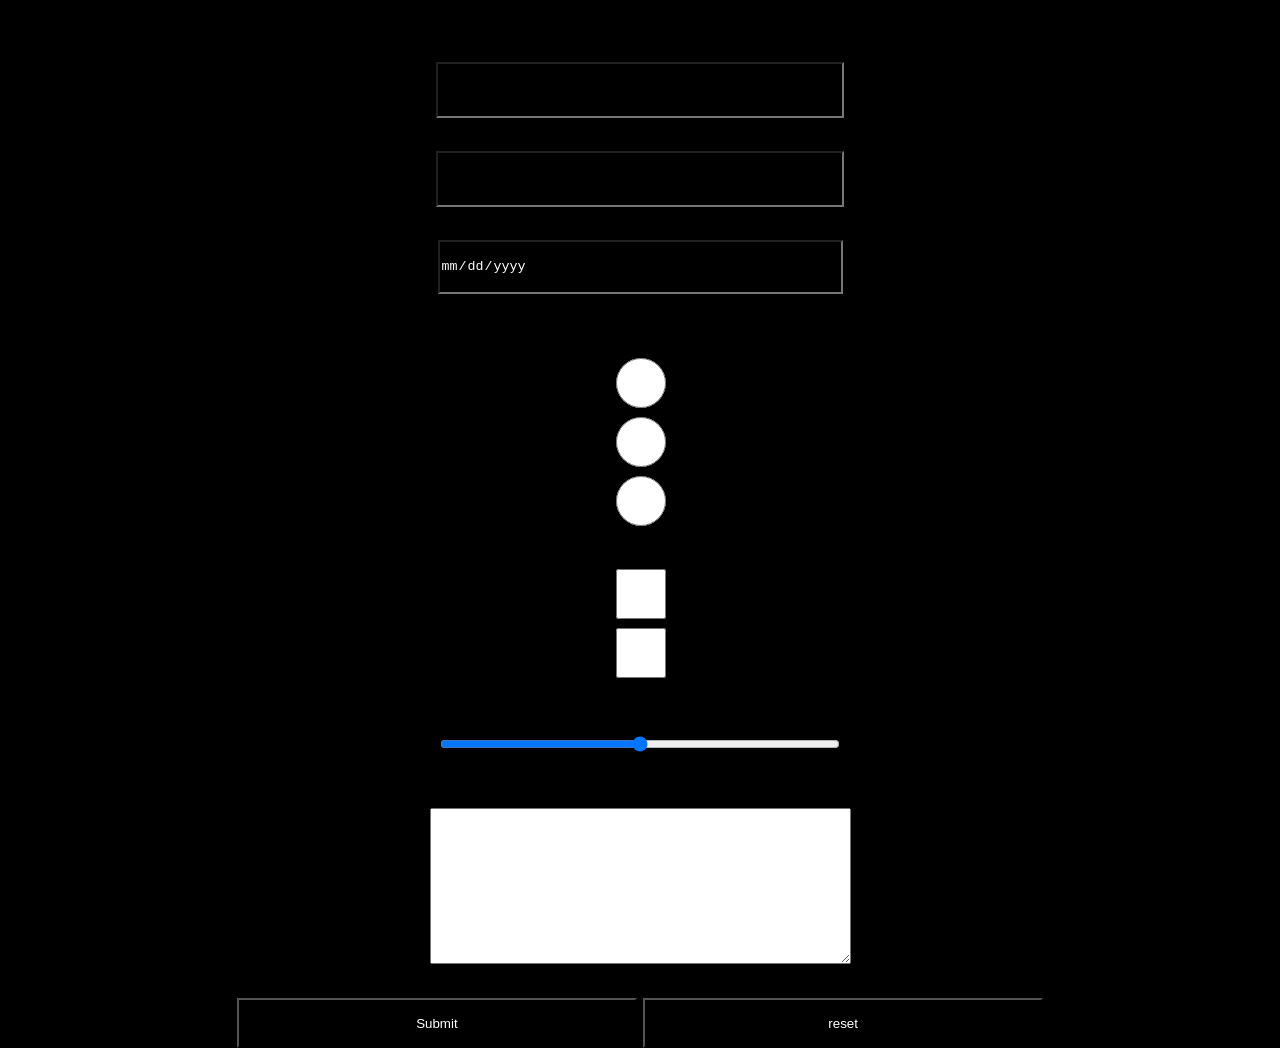
==== Домашна3/feedback.html @ a42d4286 "Update feedback.html" ====
<!DOCTYPE html>

<html>

<head>
  <meta charset="UTF-8">
  <title>Anketa_za_feedback</title>
    <link rel="stylesheet" href="style.css"/>
</head>

<script type="text/javascript">

  function res_() {
    document.getElementById("res").reset()
  }

  function ThankYou(){
    let x=document.getElementById("name").value;
    let y=document.getElementById("surname").value;
    let text=x + ' ' + y;
   alert(language = 'en' ? ' Thank you for Your feedback ' : " Ви благодарам за пополнување на анкетата " + text)
    }
  
    function localization() {
      //  if (lang() === 'mk') {
            document.getElementById('naslov').innerHTML='Анкета за оценка на страната'
            document.getElementById('imence').innerText = 'Име';
            document.getElementById('prezime').innerText = 'Презиме';

            document.getElementById('vozrast').placeholder = 'Возраст';
            document.getElementById('pol').placeholder = 'Пол';
            document.getElementById('maz').placeholder = 'Маж';

            document.getElementById('zena').placeholder = 'Жена';
            document.getElementById('drugo').placeholder = 'Друго';
           

            document.getElementById('cuci').innerHTML='Дали ви беше корисна странава?'
            document.getElementById('da').innerText = 'Да';
            document.getElementById('ne').innerText = 'Не';

            document.getElementById('ocenka').placeholder = 'Внесете оценка за странава';
            document.getElementById('1-10').placeholder = 'Внесете оценка od (1-10)';
            document.getElementById('komentar').placeholder = 'Коментар';

       // }
       /* if (lang() === 'en') {
          document.getElementById('naslov').innerHTML='Feedback form '
            document.getElementById('imence').innerText = 'Name';
            document.getElementById('prezime').innerText = 'Surname';

            document.getElementById('vozrast').placeholder = 'Age';
            document.getElementById('pol').placeholder = 'Gender';
            document.getElementById('maz').placeholder = 'Male';

            document.getElementById('zena').placeholder = 'Female';
            document.getElementById('drugo').placeholder = 'Other';
           

            document.getElementById('cuci').innerHTML='Is this page useful?'
            document.getElementById('da').innerText = 'Yes';
            document.getElementById('ne').innerText = 'No';

            document.getElementById('ocenka').placeholder = 'Please rate this website';
            document.getElementById('1-10').placeholder = 'Rate (1-10)';
            document.getElementById('komentar').placeholder = 'Leave your comment here';

        }*/
    }

    localization();
</script>

</head>

<body>



  <br>
  <h1 id="naslov"></h1>
  <form id="res" name= "survey" class="margin" method="POST" onsubmit="ThankYou()" action="">

    <h4 id="imence"><label for="name">
        <input name="name" type="text" id="name" size="25" maxlength="30" required>
      </label></h4>

    <h4><label id="prezime">
        <input name="surname" id="surname" type="text" size="30" maxlength="35" required>
      </label></h4>


    <h4> <label for="birthday" id="vozrast"></label></h4>
    <input type="date" id="birthday" name="birthday">


    <h4><label id="pol"><br>

        <input type="radio" id="male" name="gender" value="male">
        <label for="male" id="maz"></label><br>
        <input type="radio" id="female" name="gender" value="female">
        <label for="female" id="zena"></label><br>
        <input type="radio" id="other" name="gender" value="other">
        <label for="other" id="drugo"></label>
    </h4></label>



    <h4 id="cuci"></h4>
    <input type="checkbox" id="1" name="choise1" value="Да">
    <label id="da" for="vehicle1"></label><br>
    <input type="checkbox" id="2" name="choise2" value="Не">
    <label id="no" for="vehicle2"></label><br>

    <h4 id="ocenka"></h4>
    <label id="1-10" for="vol">
    </label>
    <input type="range" id="vol" name="vol" min="0" max="10">

    <h4><label for="web" id="komentar"></label></h4>
    <textarea id="wеб" name="wеб" rows="10" cols="50">
   </textarea>
  
    <br><br>

    <input type="submit" >
    <input type="button" onclick="res_()" value="reset">
</form>
</body>

</html>
---- Домашна3/style.css ----
body, html{
    background-color: black;
    color: white;
    font-family: Calibri, serif;
    font-style: italic;
    text-align: center;
    font-size: 25px;
    margin:0;
    padding:0
}

#buttons a {
    border: solid 1px whitesmoke;
    width: 30px;
    color: whitesmoke;
    text-decoration: none;
}

input{
    background-color: black;
    color: white;
    width: 400px;
    height: 50px;
}
button{
    background-color: #1b1e20;
    color: white;
    min-width: 100px;
    height: 25px;

}
#wrapper{
    display:block;
    max-width: 1200px;
    margin:0 auto;
}
#logoHomepage{
    width:50%;
    display: block;
    margin:0 auto;
}
.clearfix{
    clear:both;
}
#logoOther{
    width: 300px;
    display:block;
    float:right;
}
#logoMap{
    width:35%;
}
#logoMap img{
    max-width:95%;
    height:100%;
}
.bigButtons{
    border: solid 1px whitesmoke;
    color: whitesmoke;
    text-decoration: none;
    padding: 10px 10px 10px 10px;
}
.bigButtons:hover{
    background-color: #1b1e20;
}
.bigText{
    font-family: Calibri, serif;
    font-size: 40px;
    font-style: italic;
}
.loggedIn{
    margin-top:100px;
    -webkit-box-sizing: border-box;
    -moz-box-sizing: border-box;
    box-sizing: border-box;
}

#search{
    display: flex;
    width: 100%;
    height: 100px;
    flex: 0 1 60px;
    box-sizing:border-box;
    padding:10px;
}
.searchField{
    display: flex;
    background-color: #1b1e20;
    width: 70%;
    margin-top: 20px;
    color: white
}
#map {
    /* configure the size of the map */
    height: 500px;
}
/*#mapLayout{
    height: 100vh;
    display: flex;
    flex-flow: column;
    align-items: stretch;
}*/
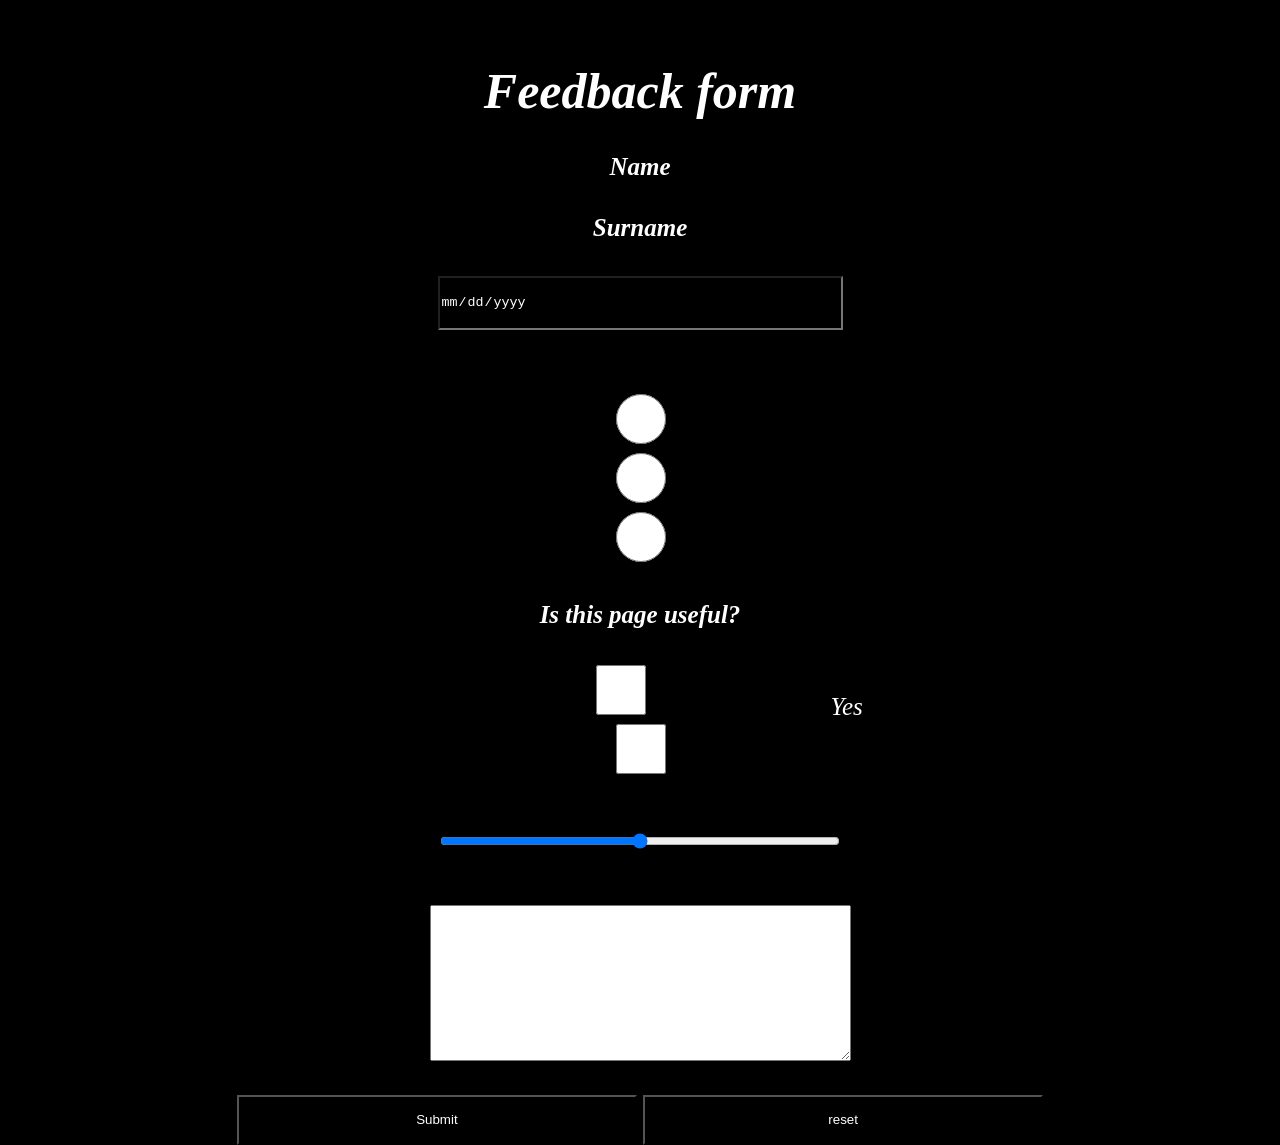
==== commit e174799f: "Update feedback.html" ====
--- a/Домашна3/feedback.html
+++ b/Домашна3/feedback.html
@@ -1,81 +1,12 @@
 <!DOCTYPE html>
-
-<html>
-
+<html lang="en">
 <head>
   <meta charset="UTF-8">
   <title>Anketa_za_feedback</title>
     <link rel="stylesheet" href="style.css"/>
 </head>
 
-<script type="text/javascript">
-
-  function res_() {
-    document.getElementById("res").reset()
-  }
-
-  function ThankYou(){
-    let x=document.getElementById("name").value;
-    let y=document.getElementById("surname").value;
-    let text=x + ' ' + y;
-   alert(language = 'en' ? ' Thank you for Your feedback ' : " Ви благодарам за пополнување на анкетата " + text)
-    }
-  
-    function localization() {
-      //  if (lang() === 'mk') {
-            document.getElementById('naslov').innerHTML='Анкета за оценка на страната'
-            document.getElementById('imence').innerText = 'Име';
-            document.getElementById('prezime').innerText = 'Презиме';
-
-            document.getElementById('vozrast').placeholder = 'Возраст';
-            document.getElementById('pol').placeholder = 'Пол';
-            document.getElementById('maz').placeholder = 'Маж';
-
-            document.getElementById('zena').placeholder = 'Жена';
-            document.getElementById('drugo').placeholder = 'Друго';
-           
-
-            document.getElementById('cuci').innerHTML='Дали ви беше корисна странава?'
-            document.getElementById('da').innerText = 'Да';
-            document.getElementById('ne').innerText = 'Не';
-
-            document.getElementById('ocenka').placeholder = 'Внесете оценка за странава';
-            document.getElementById('1-10').placeholder = 'Внесете оценка od (1-10)';
-            document.getElementById('komentar').placeholder = 'Коментар';
-
-       // }
-       /* if (lang() === 'en') {
-          document.getElementById('naslov').innerHTML='Feedback form '
-            document.getElementById('imence').innerText = 'Name';
-            document.getElementById('prezime').innerText = 'Surname';
-
-            document.getElementById('vozrast').placeholder = 'Age';
-            document.getElementById('pol').placeholder = 'Gender';
-            document.getElementById('maz').placeholder = 'Male';
-
-            document.getElementById('zena').placeholder = 'Female';
-            document.getElementById('drugo').placeholder = 'Other';
-           
-
-            document.getElementById('cuci').innerHTML='Is this page useful?'
-            document.getElementById('da').innerText = 'Yes';
-            document.getElementById('ne').innerText = 'No';
-
-            document.getElementById('ocenka').placeholder = 'Please rate this website';
-            document.getElementById('1-10').placeholder = 'Rate (1-10)';
-            document.getElementById('komentar').placeholder = 'Leave your comment here';
-
-        }*/
-    }
-
-    localization();
-</script>
-
-</head>
-
 <body>
-
-
 
   <br>
   <h1 id="naslov"></h1>
@@ -126,6 +57,69 @@
     <input type="submit" >
     <input type="button" onclick="res_()" value="reset">
 </form>
+  
+<script src="javascript.js"></script>
+<script>
+
+  function res_() {
+    document.getElementById("res").reset()
+  }
+
+  function ThankYou(){
+    let x=document.getElementById("name").value;
+    let y=document.getElementById("surname").value;
+    let text=x + ' ' + y;
+   alert(language = 'en' ? ' Thank you for Your feedback ' : " Ви благодарам за пополнување на анкетата " + text)
+    }
+  
+    function localization() {
+        if (lang() === 'mk') {
+            document.getElementById('naslov').innerHTML='Анкета за оценка на страната'
+            document.getElementById('imence').innerText = 'Име';
+            document.getElementById('prezime').innerText = 'Презиме';
+
+            document.getElementById('vozrast').placeholder = 'Возраст';
+            document.getElementById('pol').placeholder = 'Пол';
+            document.getElementById('maz').placeholder = 'Маж';
+
+            document.getElementById('zena').placeholder = 'Жена';
+            document.getElementById('drugo').placeholder = 'Друго';
+           
+
+            document.getElementById('cuci').innerHTML='Дали ви беше корисна странава?'
+            document.getElementById('da').innerText = 'Да';
+            document.getElementById('ne').innerText = 'Не';
+
+            document.getElementById('ocenka').placeholder = 'Внесете оценка за странава';
+            document.getElementById('1-10').placeholder = 'Внесете оценка od (1-10)';
+            document.getElementById('komentar').placeholder = 'Коментар';
+
+        }
+        if (lang() === 'en') {
+          document.getElementById('naslov').innerHTML='Feedback form '
+            document.getElementById('imence').innerText = 'Name';
+            document.getElementById('prezime').innerText = 'Surname';
+
+            document.getElementById('vozrast').placeholder = 'Age';
+            document.getElementById('pol').placeholder = 'Gender';
+            document.getElementById('maz').placeholder = 'Male';
+
+            document.getElementById('zena').placeholder = 'Female';
+            document.getElementById('drugo').placeholder = 'Other';
+           
+
+            document.getElementById('cuci').innerHTML='Is this page useful?'
+            document.getElementById('da').innerText = 'Yes';
+            document.getElementById('ne').innerText = 'No';
+
+            document.getElementById('ocenka').placeholder = 'Please rate this website';
+            document.getElementById('1-10').placeholder = 'Rate (1-10)';
+            document.getElementById('komentar').placeholder = 'Leave your comment here';
+
+        }
+    }
+
+    localization();
+</script>
 </body>
-
 </html>
--- a/Домашна3/style.css
+++ b/Домашна3/style.css
@@ -93,6 +93,9 @@
 #map {
     /* configure the size of the map */
     height: 500px;
+    margin-right: 10px;
+    margin-left: 10px;
+    z-index: 1;
 }
 /*#mapLayout{
     height: 100vh;
@@ -100,3 +103,25 @@
     flex-flow: column;
     align-items: stretch;
 }*/
+.autocomplete-items {
+    position: absolute;
+    border: 1px solid #d4d4d4;
+    border-bottom: none;
+    border-top: none;
+    z-index: 2;
+    display: flex;
+    background-color: #1b1e20;
+    width: 70%;
+    margin-top: 60px;
+    color: white
+}
+.autocomplete-items div {
+    padding: 10px;
+    cursor: pointer;
+    background-color: #1b1e20;
+    border-bottom: 1px solid #d4d4d4;
+}
+.autocomplete-items div:hover {
+    /*when hovering an item:*/
+    background-color: #1b1e20;
+}
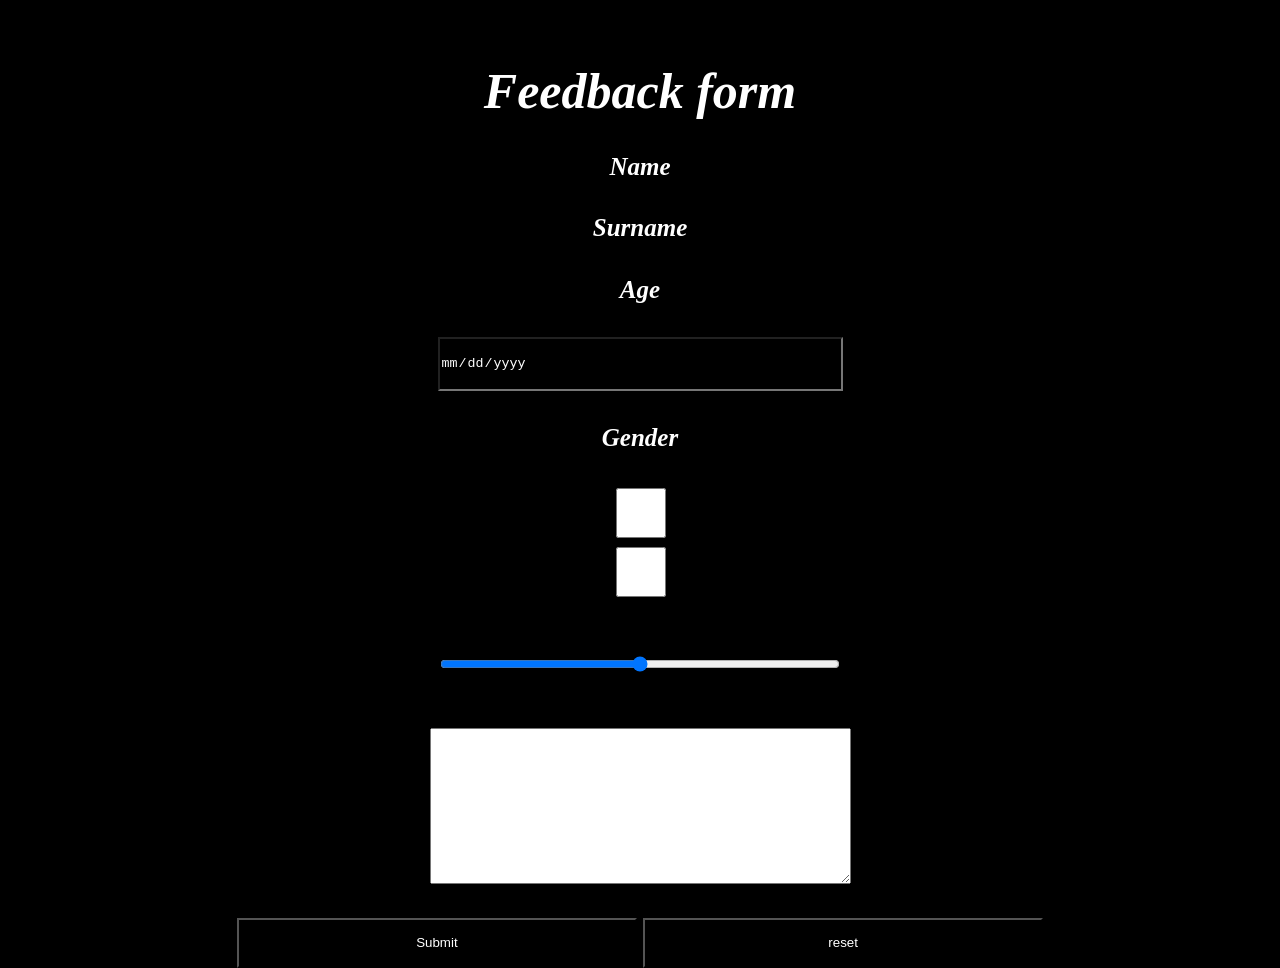
==== commit ca7fb50c: "Update feedback.html" ====
--- a/Домашна3/feedback.html
+++ b/Домашна3/feedback.html
@@ -74,47 +74,47 @@
   
     function localization() {
         if (lang() === 'mk') {
-            document.getElementById('naslov').innerHTML='Анкета за оценка на страната'
+            document.getElementById('naslov').innerText='Анкета за оценка на страната'
             document.getElementById('imence').innerText = 'Име';
             document.getElementById('prezime').innerText = 'Презиме';
 
-            document.getElementById('vozrast').placeholder = 'Возраст';
-            document.getElementById('pol').placeholder = 'Пол';
-            document.getElementById('maz').placeholder = 'Маж';
+            document.getElementById('vozrast').innerText = 'Возраст';
+            document.getElementById('pol').innerText = 'Пол';
+            document.getElementById('maz').innerText = 'Маж';
 
-            document.getElementById('zena').placeholder = 'Жена';
-            document.getElementById('drugo').placeholder = 'Друго';
+            document.getElementById('zena').innerText = 'Жена';
+            document.getElementById('drugo').innerText = 'Друго';
            
 
-            document.getElementById('cuci').innerHTML='Дали ви беше корисна странава?'
+            document.getElementById('cuci').innerText='Дали ви беше корисна странава?'
             document.getElementById('da').innerText = 'Да';
             document.getElementById('ne').innerText = 'Не';
 
-            document.getElementById('ocenka').placeholder = 'Внесете оценка за странава';
-            document.getElementById('1-10').placeholder = 'Внесете оценка od (1-10)';
-            document.getElementById('komentar').placeholder = 'Коментар';
+            document.getElementById('ocenka').innerText = 'Внесете оценка за странава';
+            document.getElementById('1-10').innerText = 'Внесете оценка od (1-10)';
+            document.getElementById('komentar').innerText = 'Коментар';
 
         }
         if (lang() === 'en') {
-          document.getElementById('naslov').innerHTML='Feedback form '
+          document.getElementById('naslov').innerText='Feedback form '
             document.getElementById('imence').innerText = 'Name';
             document.getElementById('prezime').innerText = 'Surname';
 
-            document.getElementById('vozrast').placeholder = 'Age';
-            document.getElementById('pol').placeholder = 'Gender';
-            document.getElementById('maz').placeholder = 'Male';
+            document.getElementById('vozrast').innerText = 'Age';
+            document.getElementById('pol').innerText = 'Gender';
+            document.getElementById('maz').innerText = 'Male';
 
-            document.getElementById('zena').placeholder = 'Female';
-            document.getElementById('drugo').placeholder = 'Other';
+            document.getElementById('zena').innerText = 'Female';
+            document.getElementById('drugo').innerText = 'Other';
            
 
-            document.getElementById('cuci').innerHTML='Is this page useful?'
+            document.getElementById('cuci').innerText='Is this page useful?'
             document.getElementById('da').innerText = 'Yes';
             document.getElementById('ne').innerText = 'No';
 
-            document.getElementById('ocenka').placeholder = 'Please rate this website';
-            document.getElementById('1-10').placeholder = 'Rate (1-10)';
-            document.getElementById('komentar').placeholder = 'Leave your comment here';
+            document.getElementById('ocenka').innerText = 'Please rate this website';
+            document.getElementById('1-10').innerText = 'Rate (1-10)';
+            document.getElementById('komentar').innerText = 'Leave your comment here';
 
         }
     }
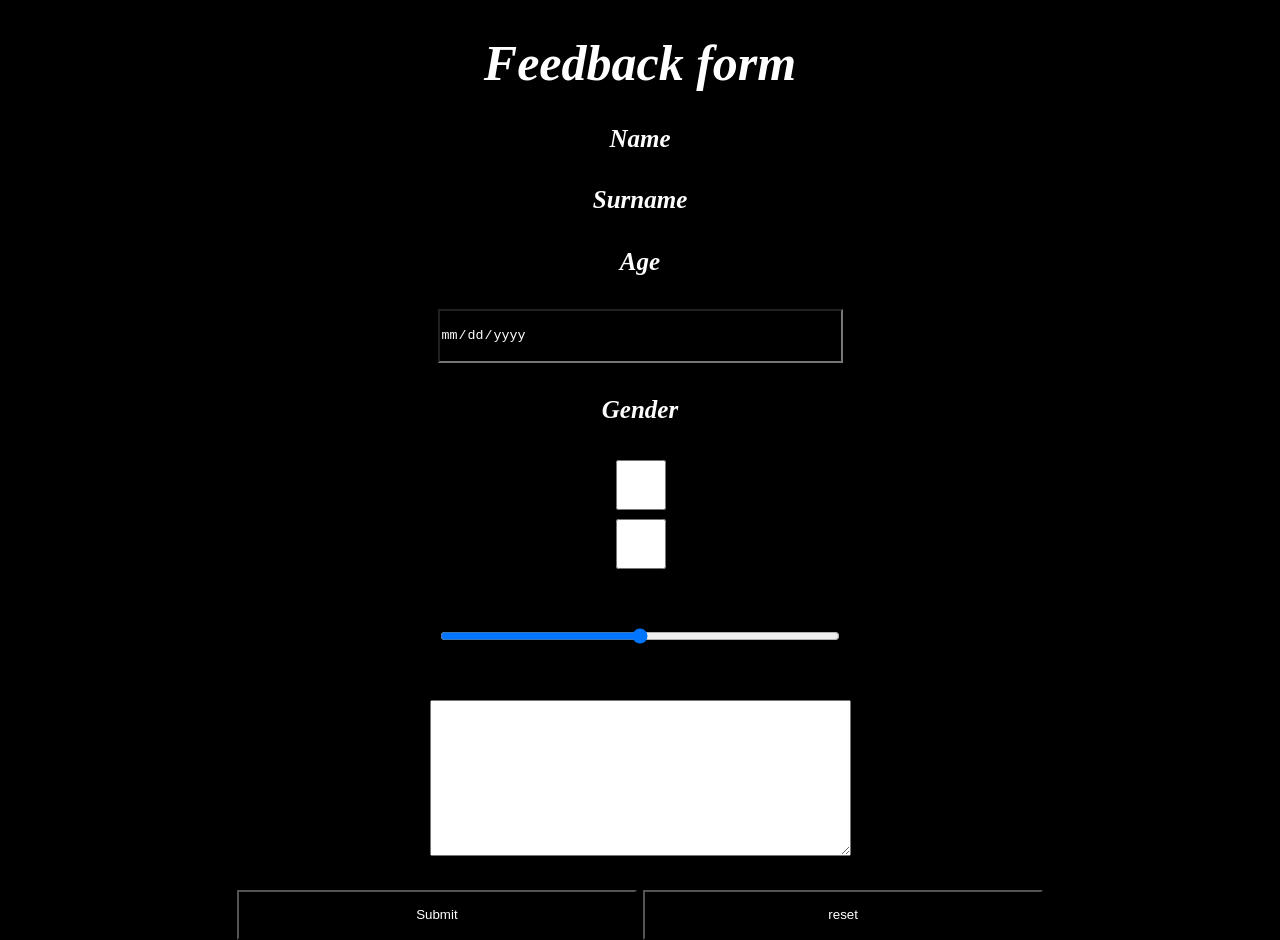
==== commit 5182b51e: "Update feedback.html" ====
--- a/Домашна3/feedback.html
+++ b/Домашна3/feedback.html
@@ -7,8 +7,7 @@
 </head>
 
 <body>
-
-  <br>
+<div id="feedback">
   <h1 id="naslov"></h1>
   <form id="res" name= "survey" class="margin" method="POST" onsubmit="ThankYou()" action="">
 
@@ -57,6 +56,7 @@
     <input type="submit" >
     <input type="button" onclick="res_()" value="reset">
 </form>
+  </div>
   
 <script src="javascript.js"></script>
 <script>
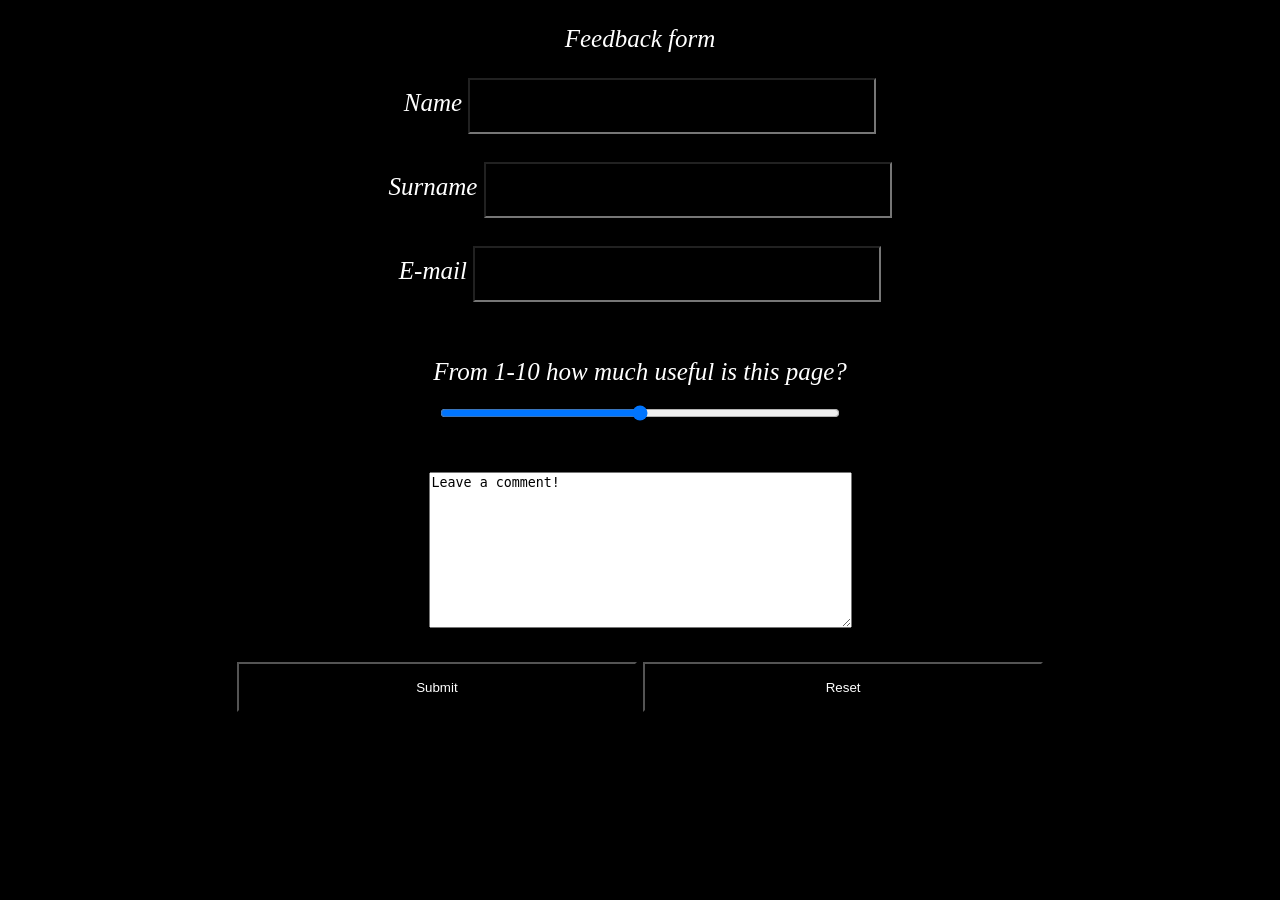
==== commit b2dde85d: "Update feedback.html" ====
--- a/Домашна3/feedback.html
+++ b/Домашна3/feedback.html
@@ -2,119 +2,53 @@
 <html lang="en">
 <head>
   <meta charset="UTF-8">
-  <title>Anketa_za_feedback</title>
+  <title>Coffee Hunters</title>
     <link rel="stylesheet" href="style.css"/>
 </head>
 
 <body>
 <div id="feedback">
-  <h1 id="naslov"></h1>
-  <form id="res" name= "survey" class="margin" method="POST" onsubmit="ThankYou()" action="">
+  <p id="title"></p>
 
-    <h4 id="imence"><label for="name">
-        <input name="name" type="text" id="name" size="25" maxlength="30" required>
-      </label></h4>
+      <label for="name" id="name"></label>
+      <input type="text" id="ime" size="25" maxlength="30" required><br><br>
 
-    <h4><label id="prezime">
-        <input name="surname" id="surname" type="text" size="30" maxlength="35" required>
-      </label></h4>
+      <label for="surname" id="surname"></label>
+      <input type="text" id="prezime" size="30" maxlength="35" required><br><br>
 
+      <label for="email" id="email"></label>
+      <input type="text" id="meil"><br><br><br>
 
-    <h4> <label for="birthday" id="vozrast"></label></h4>
-    <input type="date" id="birthday" name="birthday">
+    <label for="rate" id="rate"></label><br>
+    <input type="range" id="range" min="0" max="10"><br><br>
 
+    <textarea id="comment" rows="10" cols="50"></textarea><br><br>
 
-    <h4><label id="pol"><br>
+    <input type="button" onclick="submit()" value="Submit">
+    <input type="button" onclick="restart()" value="Reset">
 
-        <input type="radio" id="male" name="gender" value="male">
-        <label for="male" id="maz"></label><br>
-        <input type="radio" id="female" name="gender" value="female">
-        <label for="female" id="zena"></label><br>
-        <input type="radio" id="other" name="gender" value="other">
-        <label for="other" id="drugo"></label>
-    </h4></label>
-
-
-
-    <h4 id="cuci"></h4>
-    <input type="checkbox" id="1" name="choise1" value="Да">
-    <label id="da" for="vehicle1"></label><br>
-    <input type="checkbox" id="2" name="choise2" value="Не">
-    <label id="no" for="vehicle2"></label><br>
-
-    <h4 id="ocenka"></h4>
-    <label id="1-10" for="vol">
-    </label>
-    <input type="range" id="vol" name="vol" min="0" max="10">
-
-    <h4><label for="web" id="komentar"></label></h4>
-    <textarea id="wеб" name="wеб" rows="10" cols="50">
-   </textarea>
-  
-    <br><br>
-
-    <input type="submit" >
-    <input type="button" onclick="res_()" value="reset">
-</form>
-  </div>
+</div>
   
 <script src="javascript.js"></script>
 <script>
 
-  function res_() {
-    document.getElementById("res").reset()
-  }
-
-  function ThankYou(){
-    let x=document.getElementById("name").value;
-    let y=document.getElementById("surname").value;
-    let text=x + ' ' + y;
-   alert(language = 'en' ? ' Thank you for Your feedback ' : " Ви благодарам за пополнување на анкетата " + text)
-    }
-  
     function localization() {
         if (lang() === 'mk') {
-            document.getElementById('naslov').innerText='Анкета за оценка на страната'
-            document.getElementById('imence').innerText = 'Име';
-            document.getElementById('prezime').innerText = 'Презиме';
-
-            document.getElementById('vozrast').innerText = 'Возраст';
-            document.getElementById('pol').innerText = 'Пол';
-            document.getElementById('maz').innerText = 'Маж';
-
-            document.getElementById('zena').innerText = 'Жена';
-            document.getElementById('drugo').innerText = 'Друго';
-           
-
-            document.getElementById('cuci').innerText='Дали ви беше корисна странава?'
-            document.getElementById('da').innerText = 'Да';
-            document.getElementById('ne').innerText = 'Не';
-
-            document.getElementById('ocenka').innerText = 'Внесете оценка за странава';
-            document.getElementById('1-10').innerText = 'Внесете оценка od (1-10)';
-            document.getElementById('komentar').innerText = 'Коментар';
+            document.getElementById('title').innerText='Анкета за оценка на страната'
+            document.getElementById('name').innerText = 'Име';
+            document.getElementById('surname').innerText = 'Презиме';
+            document.getElementById('email').innerText = 'Е-пошта';
+            document.getElementById('rate').innerText = 'Од 1-10 колку е корисна страната?';
+            document.getElementById('comment').innerText = 'Оставете коментар!';
 
         }
         if (lang() === 'en') {
-          document.getElementById('naslov').innerText='Feedback form '
-            document.getElementById('imence').innerText = 'Name';
-            document.getElementById('prezime').innerText = 'Surname';
-
-            document.getElementById('vozrast').innerText = 'Age';
-            document.getElementById('pol').innerText = 'Gender';
-            document.getElementById('maz').innerText = 'Male';
-
-            document.getElementById('zena').innerText = 'Female';
-            document.getElementById('drugo').innerText = 'Other';
-           
-
-            document.getElementById('cuci').innerText='Is this page useful?'
-            document.getElementById('da').innerText = 'Yes';
-            document.getElementById('ne').innerText = 'No';
-
-            document.getElementById('ocenka').innerText = 'Please rate this website';
-            document.getElementById('1-10').innerText = 'Rate (1-10)';
-            document.getElementById('komentar').innerText = 'Leave your comment here';
+            document.getElementById('title').innerText='Feedback form '
+            document.getElementById('name').innerText = 'Name';
+            document.getElementById('surname').innerText = 'Surname';
+            document.getElementById('email').innerText = 'E-mail';
+            document.getElementById('rate').innerText = 'From 1-10 how much useful is this page?';
+            document.getElementById('comment').innerText = 'Leave a comment!';
 
         }
     }
